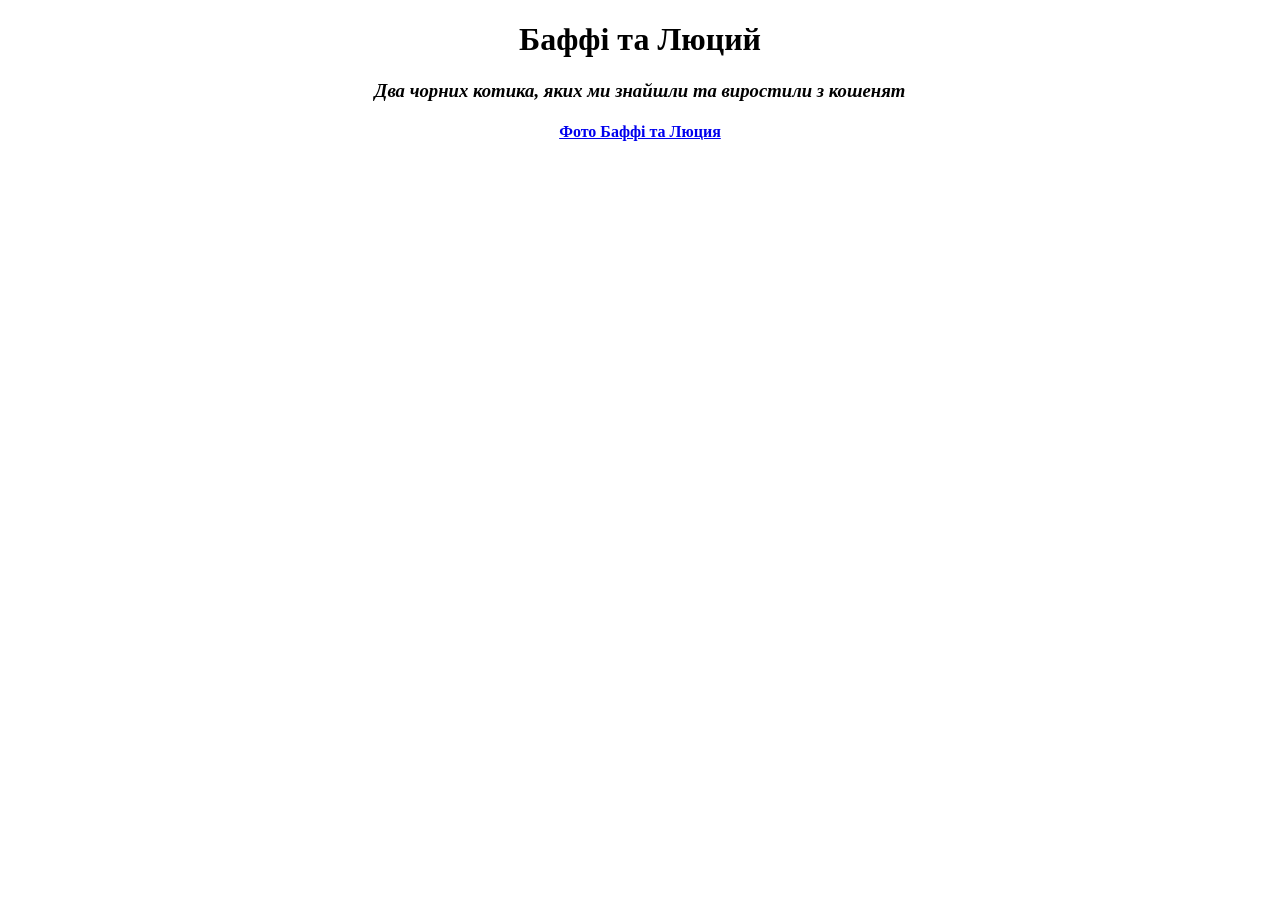
==== index.html @ 6db505b6 "Signed-off-by: kateryna bik-mukhamedova <ekaterina.bik.1995@gmail.com>" ====
<!DOCTYPE html>
<html>
<body>

<center>
<h1>Баффі та Люций</h1>


<h3><i>Два чорних котика, яких ми знайшли та виростили з кошенят</i></h3>
</centre>

<h4><a href=pages/gallery.html target="_blank">Фото Баффі та Люция</a>

</body>
</html>
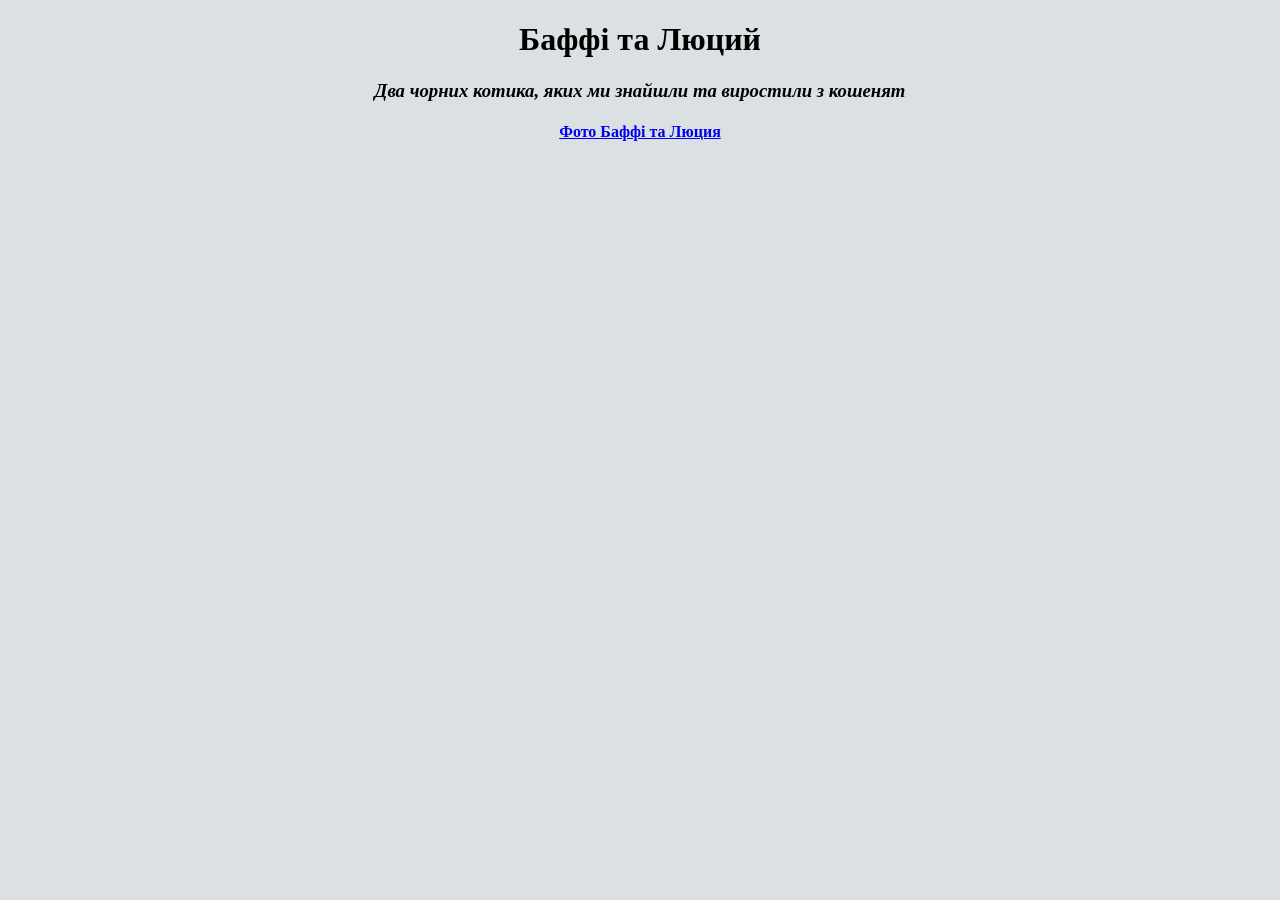
==== commit 706a60dd: "add backgrond Signed-off-by: kateryna bik-mukhamedova <ekaterina.bik.1995@gmail.com>" ====
--- a/index.html
+++ b/index.html
@@ -1,6 +1,6 @@
 <!DOCTYPE html>
 <html>
-<body>
+<body style="background-color: #dbe0e3;">
 
 <center>
 <h1>Баффі та Люций</h1>
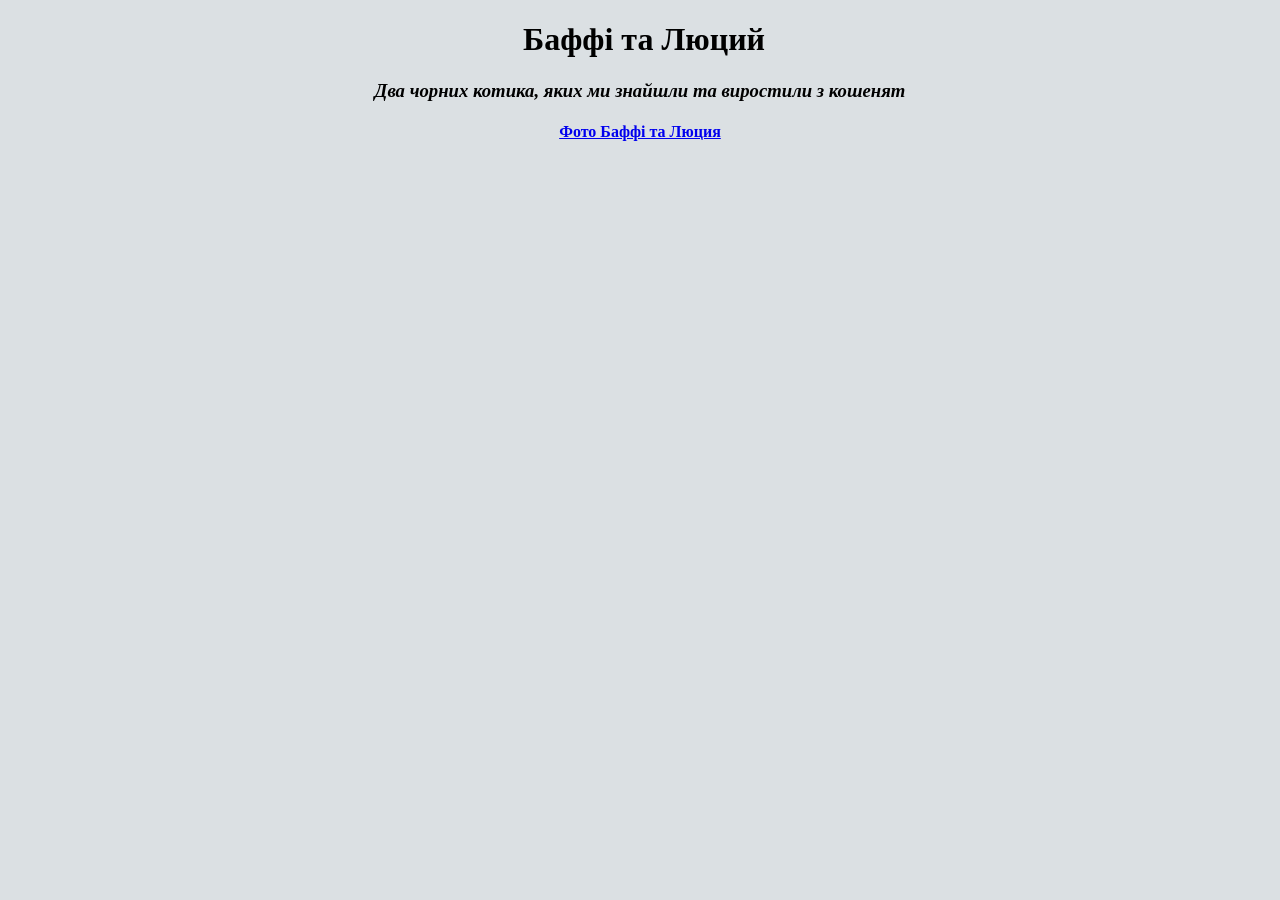
==== commit 490aa02f: "add code" ====
--- a/index.html
+++ b/index.html
@@ -3,7 +3,7 @@
 <body style="background-color: #dbe0e3;">
 
 <center>
-<h1>Баффі та Люций</h1>
+<h1><img src=pictures/icon.jpg" alt="" widht="35" style="vertical=align: middle; magin-right: 12px;"> Баффі та Люций</h1>
 
 
 <h3><i>Два чорних котика, яких ми знайшли та виростили з кошенят</i></h3>
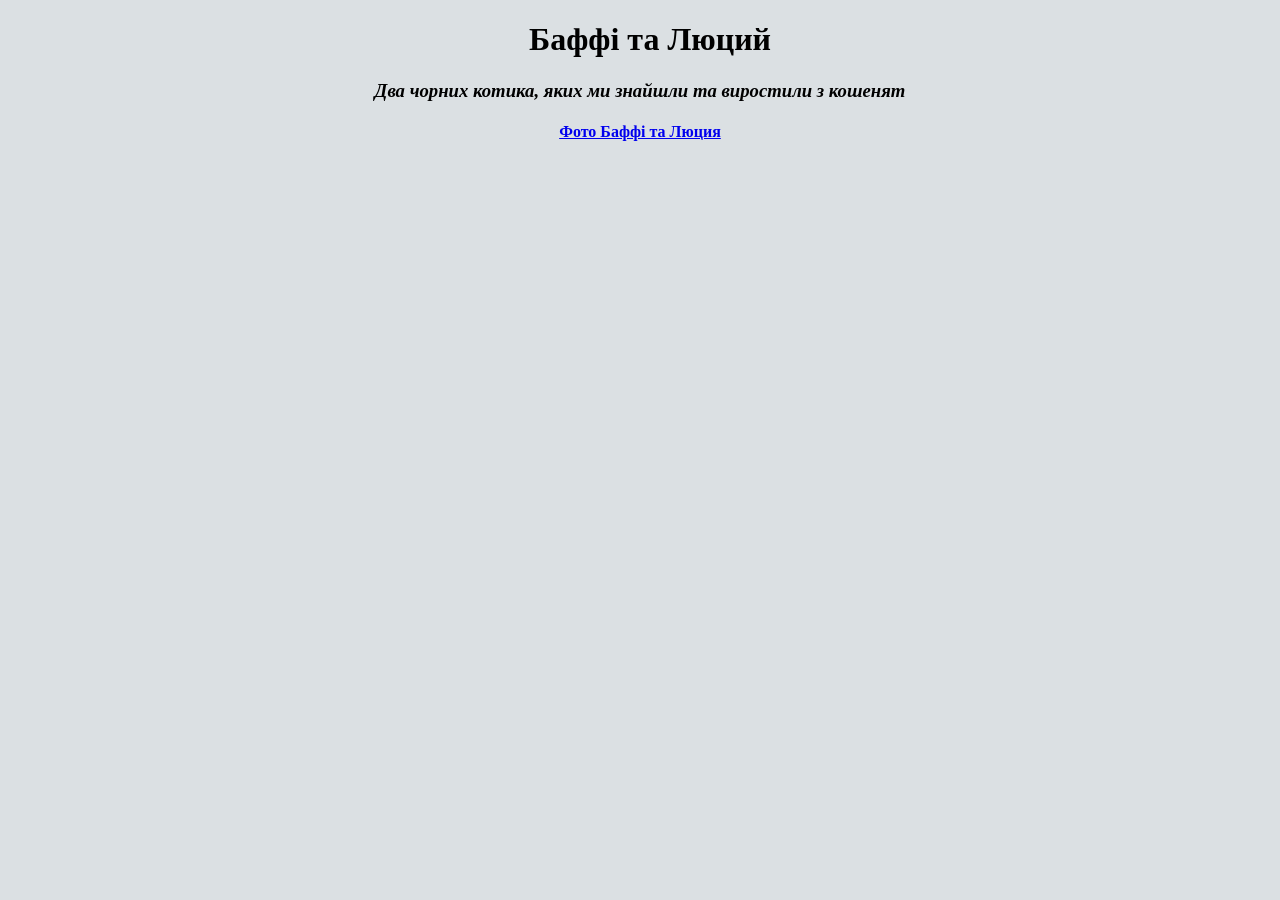
==== commit 8f3eb05b: "correct code" ====
--- a/index.html
+++ b/index.html
@@ -3,7 +3,7 @@
 <body style="background-color: #dbe0e3;">
 
 <center>
-<h1><img src=pictures/icon.jpg" alt="" widht="35" style="vertical=align: middle; magin-right: 12px;"> Баффі та Люций</h1>
+<h1><img src=pictures/icon.png" alt="" width="35" style="vertical=align: middle; margin-right: 12px;"> Баффі та Люций</h1>
 
 
 <h3><i>Два чорних котика, яких ми знайшли та виростили з кошенят</i></h3>
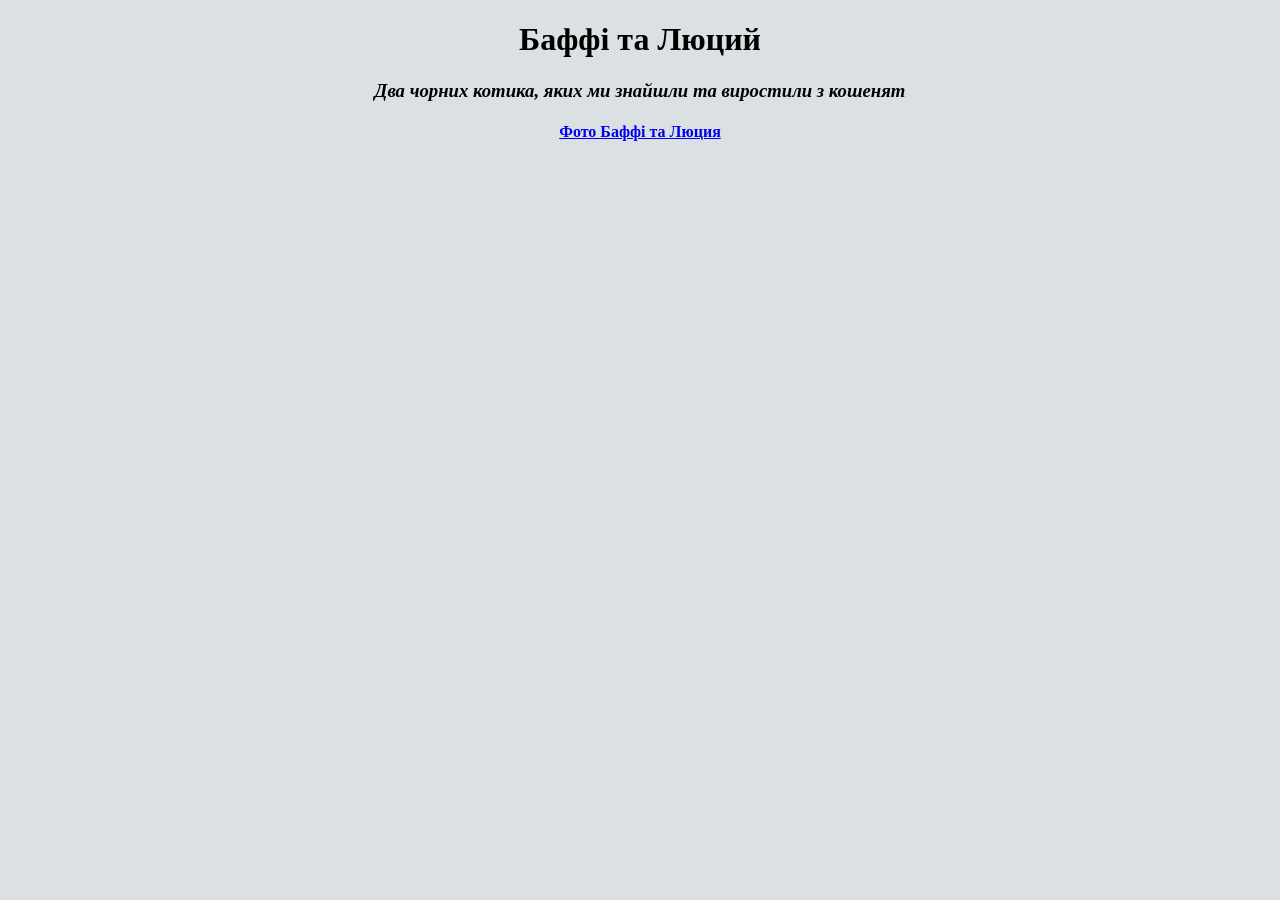
==== commit d4c1f643: "back to code" ====
--- a/index.html
+++ b/index.html
@@ -3,7 +3,7 @@
 <body style="background-color: #dbe0e3;">
 
 <center>
-<h1><img src=pictures/icon.png" alt="" width="35" style="vertical=align: middle; margin-right: 12px;"> Баффі та Люций</h1>
+<h1>Баффі та Люций</h1>
 
 
 <h3><i>Два чорних котика, яких ми знайшли та виростили з кошенят</i></h3>
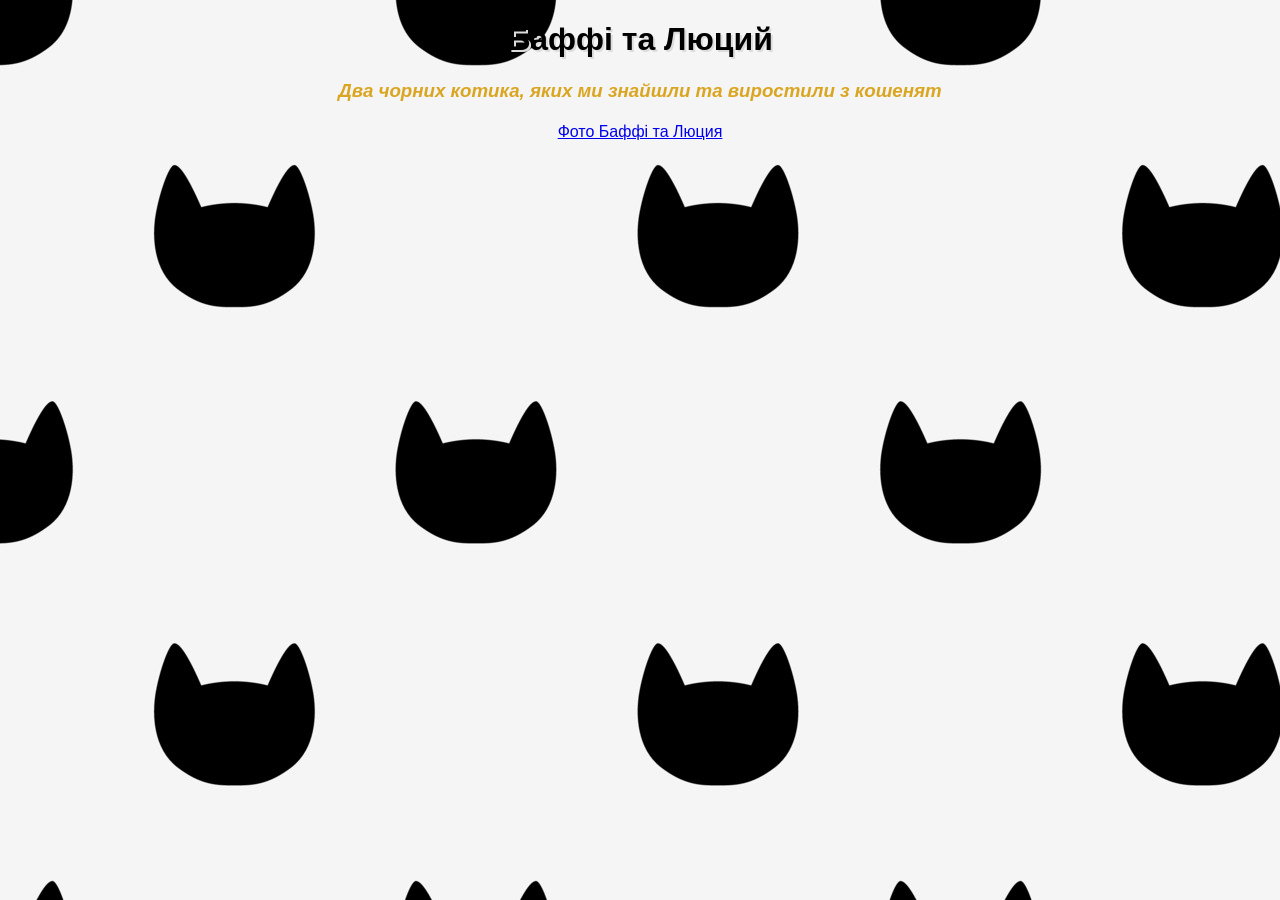
==== commit e44539fc: "add style" ====
--- a/index.html
+++ b/index.html
@@ -1,15 +1,25 @@
 <!DOCTYPE html>
 <html>
-<body style="background-color: #dbe0e3;">
+<head>
+	<title>Баффі та Люций</title>
+	<link rel="stylesheet" type="text/css" href="style.css"
+</head>
+<body>
 
 <center>
-<h1>Баффі та Люций</h1>
+
+<div class="cat-names text-shadow">
+	<h1> Баффі та Люций</h1>
+</div>
 
 
-<h3><i>Два чорних котика, яких ми знайшли та виростили з кошенят</i></h3>
-</centre>
+	<h3>Два чорних котика, яких ми знайшли та виростили з кошенят</h3>
+	
+
 
 <h4><a href=pages/gallery.html target="_blank">Фото Баффі та Люция</a>
 
+</center>
+
 </body>
 </html>
--- a/style.css
+++ b/style.css
@@ -0,0 +1,23 @@
+ 
+body {
+  background-image: url('pages/pictures/background.jpg');
+  background-color: #cccccc;
+  font-family: Arial, sans-serif;
+}
+
+.cat-names {
+	color: black;
+	font-weight: bold;
+}
+.text-shadow{
+	 text-shadow: 2px 2px #dcdcdc
+}
+
+h3 {
+	font-style: italic;
+	color: GoldenRod;
+}
+
+h4 {
+	font-weight: lighter;
+}
